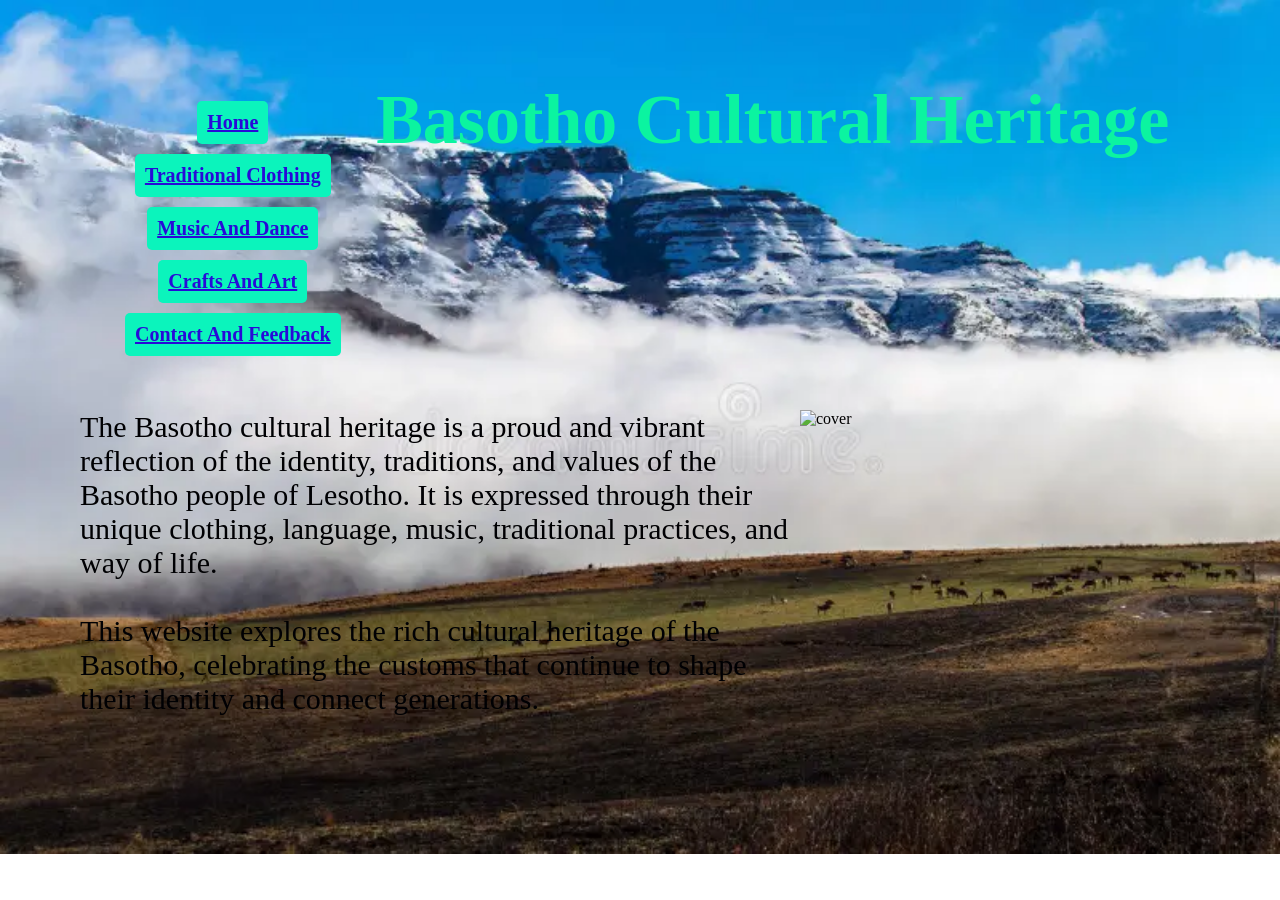
==== index.html @ e3d41c5b "Add files via upload" ====
<!DOCTYPE html>
<html>
<head>
	<link rel="stylesheet" type="text/css" href="style.css">
	<meta charset="utf-8">
	<meta name="viewport" content="width=device-width, initial-scale=1">
	<title>Basotho Heritage</title>
</head>
<body class="index">
<ul class="menu">
  <li><a href="index.html">Home</a></li>
  <li><a href="Traditional Clothing.html">Traditional Clothing</a></li>
  <li><a href="music and dance.html">Music And Dance</a></li>
  <li><a href="Crafts and Art.html">Crafts And Art</a></li>
  <li><a href="Contact and Feedback.html">Contact And Feedback</a></li>
</ul>
<h1>Basotho Cultural Heritage</h1>
<img src="cover.WEBP" alt="cover">
<p>   
The Basotho cultural heritage is a proud and vibrant reflection of the identity, traditions, and
values of the Basotho people of Lesotho. It is expressed through their unique clothing, language,
music, traditional practices, and way of life.<br><br> This website explores the rich cultural heritage 
of the Basotho, celebrating the customs that continue to shape their identity and connect generations.
</p>



</body>
</html>
---- style.css ----
h1 {
	color: #0bf4a0;
	font-size: 70px;
	text-align: center;
	margin-bottom: 250px;
}

img {
	height: 300px;
	width: 400px;
	float: right;

}

.index {
	background-image: url("bg6.webp");
	background-repeat: no-repeat;
	background-size: cover;
	margin-left: 80px;
	margin-right: 80px;
	margin-top: 80px;
}

p {
	color: #000003;
	font-size: 30px;
}

.menu {
	float: left;
	overflow: hidden;
	list-style-type: none;
	text-align: center;

}

.menu li a {
	color: #270ad8;
	font-size: 20px;
	font-weight: bold;
	background-color: #0bf4bc;
	padding: 10px 10px;
	display: inline-block;
	border-radius: 5px;
	margin: 5px;


}
.grid {
	display: flex;
	flex-wrap: wrap;
} 

.Clothing {
	margin-right: 80px;
	margin-left: 150px;
	background-color: #0cf3bf;

}

img:hover {
    transform: scale(1.05);
    transition: 0.3s ease;

}

.music {
	margin-left: 80px;
	margin-right: 80px;
	background-color: #0cf3bf;
	margin-top: 0px;

}

.dance {
	display: grid;
	grid-template-columns: repeat(2, 1fr);
	gap: 10px;
}

.dance div {
	border: solid, black, 2px;
	border-radius: 10px;
	overflow: hidden;
}

h2 {
	text-align: center;
}

video {
	object-fit: contain;
	border-radius: 8px;
	height: auto;
}
.gallery {
	display: grid;
	grid-template-columns: repeat(3, 1fr);
	margin-right: 80px;
	margin-left: 80px;

}

.art {
	text-align: center;
	color: #00061c;
	margin-bottom: 2px;
}


.craft {
	background-color: #0cf3bf;
}

.pp {
	text-align: center;
}

.feed {
	background-color: #0cf3bf;
	text-align: center;
}

label {
	font-size: 20px;
	font-weight: bold;
}

.m li {
	float: right;
	display: inline-block;
	padding: 10px 10px;
	text-decoration: none;
	overflow: hidden;
}

.e li {
	float: left;
	display: inline-block;
	padding: 10px 10px;

}

.n li {
	float: left;
	display: inline-block;
	padding: 10px 10px;
}

.u li {
	float: left;
	display: inline-block;
	padding: 10px 10px;
}
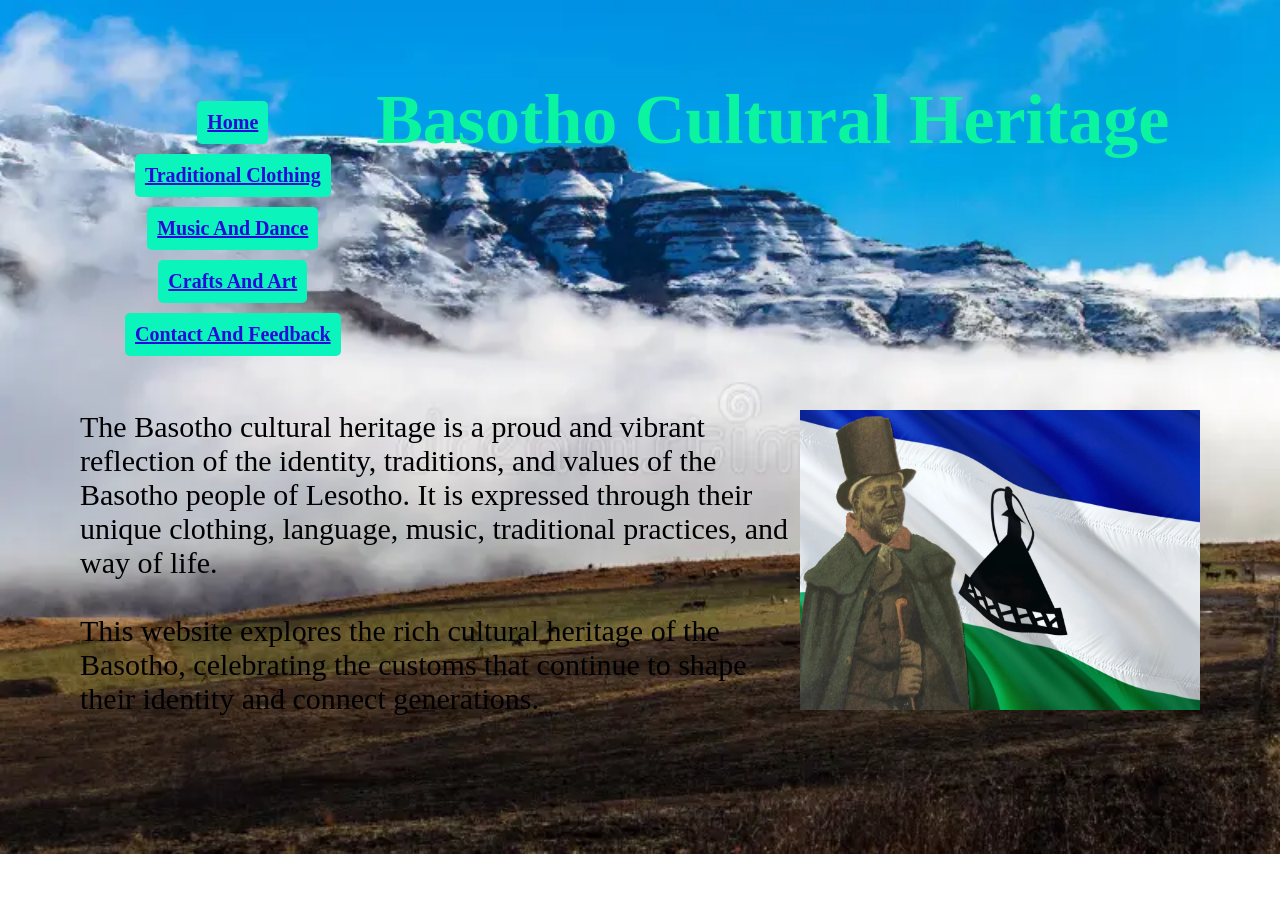
==== commit 98899ca8: "Update index.html" ====
--- a/index.html
+++ b/index.html
@@ -15,7 +15,7 @@
   <li><a href="Contact and Feedback.html">Contact And Feedback</a></li>
 </ul>
 <h1>Basotho Cultural Heritage</h1>
-<img src="cover.WEBP" alt="cover">
+<img src="cover.webp"alt="cover">
 <p>   
 The Basotho cultural heritage is a proud and vibrant reflection of the identity, traditions, and
 values of the Basotho people of Lesotho. It is expressed through their unique clothing, language,
@@ -26,4 +26,5 @@
 
 
 </body>
-</html>+
+</html>
